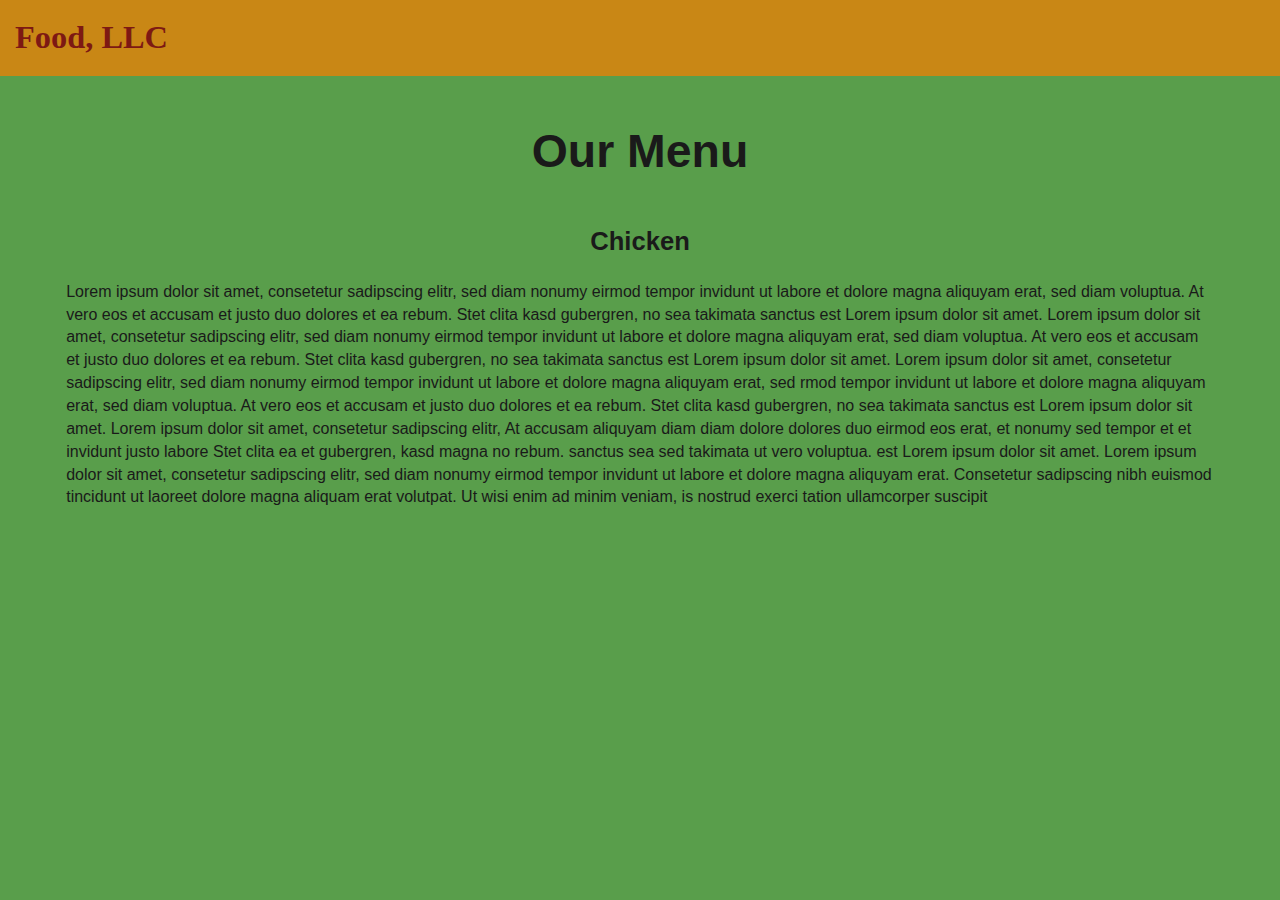
==== index.html @ 77a1d451 "file setup" ====
<!DOCTYPE html>
<html lang="en">

<head>
    <meta charset="utf-8">
    <meta http-equiv="X-UA-Compatible" content="IE=edge">
    <meta name="viewport" content="width=device-width, initial-scale=1">
    <title>Module 3 - assignment solution</title>

    <!-- BOOTSTRAP CSS -->
    <link rel="stylesheet" href="css/bootstrap.min.css">

    <!-- CUSTOM CSS -->
    <link rel="stylesheet" href="css/styles.css">
</head>
<body>
    <header>
        <nav id="header-nav" class="navbar navbar-default">
            <div class="container-fluid">
                <div class="navbar-header">
                    <div class="navbar-brand">
                        <a href="index_basic.html">
                            <h1>Food, LLC</h1>
                        </a>
                    </div>

                    <button type="button" class="navbar-toggle collapsed visible-xs" data-toggle="collapse" data-target="#collapsable-nav" aria-expanded="false">
                        <span class="sr-only">Toggle navigation</span>
                        <span class="icon-bar"></span>
                        <span class="icon-bar"></span>
                        <span class="icon-bar"></span>
                    </button>
                </div>

                <div id="collapsable-nav" class="collapse navbar-collapse">
                    <ul id="nav-list" class="nav navbar-nav navbar-right visible-xs text-center">
                        <li>
                            <a><br class="hidden-xs"> Chicken</a>
                        </li>
                        <li>
                            <a><br class="hidden-xs"> Beef</a>
                        </li>
                        <li>
                            <a><br class="hidden-xs"> Sushi</a>
                        </li>
                    </ul>
                </div>
            </div>
        </nav>
    </header>

    <div id="main-content" class="container">
        <h2 id="top-heading" class="text-center">Our Menu</h2>
        <section id="main-section">
            <h3 class="text-center">Chicken</h3>
            <p>
                Lorem ipsum dolor sit amet, consetetur sadipscing elitr, sed diam nonumy eirmod tempor 
                invidunt ut labore et dolore magna aliquyam erat, sed diam voluptua. At vero eos et accusam 
                et justo duo dolores et ea rebum. Stet clita kasd gubergren, no sea takimata
                sanctus est Lorem ipsum dolor sit amet. Lorem ipsum dolor sit amet, consetetur sadipscing elitr, 
                sed diam nonumy eirmod tempor invidunt ut labore et dolore magna aliquyam erat, sed diam voluptua. 
                At vero eos et accusam et justo duo dolores
                et ea rebum. Stet clita kasd gubergren, no sea takimata sanctus est Lorem ipsum dolor sit amet. 
                Lorem ipsum dolor sit amet, consetetur sadipscing elitr, sed diam nonumy eirmod tempor invidunt ut 
                labore et dolore magna aliquyam erat, sed
                rmod tempor invidunt ut labore et dolore magna aliquyam erat, sed diam voluptua. At vero eos et 
                accusam et justo duo dolores et ea rebum. Stet clita kasd gubergren, no sea takimata sanctus est 
                Lorem
                ipsum dolor sit amet. Lorem ipsum dolor sit amet, consetetur sadipscing elitr, At accusam aliquyam 
                diam diam dolore dolores duo eirmod eos erat, et nonumy sed tempor et et invidunt justo labore Stet
                clita ea et gubergren, kasd magna no
                rebum. sanctus sea sed takimata ut vero voluptua. est Lorem ipsum dolor sit amet. 
                Lorem ipsum dolor sit amet, consetetur sadipscing elitr, sed diam nonumy eirmod tempor invidunt ut 
                labore et dolore magna aliquyam erat. Consetetur sadipscing
                 nibh euismod tincidunt ut laoreet dolore magna aliquam erat volutpat. Ut wisi enim ad minim veniam,
                 is nostrud exerci tation ullamcorper suscipit
            </p>
        </section>

    </div>

    <!-- jQuery (Bootstrap JS plugins depend on it) -->
    <script src="js/jquery-3.1.1.min.js"></script>
    <script src="js/bootstrap.min.js"></script>
    <!-- <script src="js/script.js"></script> -->

</body>

</html>
---- css/styles.css ----
body {
    font-size: 16px;
    font-family: 'Source Sans Pro', sans-serif;
    color: #1a1a1a;
    background-color: #599e4b;
}


/** HEADER **/

#header-nav {
    background-color: #c98715;
    border-radius: 0;
    border: 0;
}

#header-nav button {
    margin-top: 22px;
}

.navbar-default .navbar-toggle:focus, .navbar-default .navbar-toggle:hover {
    background-color: #fce29e;
}

.navbar-collapse {
    border-top: 0;
}

.navbar-brand, .navbar-nav li a {
    line-height: 76px;
    height: 76px;
    padding-top: 0;
}

.navbar-brand h1 {
    color: #7d1913;
    font-family: 'Abril Fatface', cursive;
    font-weight: bolder;
    font-size: 1.8em;
}

.navbar-brand a:hover {
    text-decoration: none;
    text-shadow: 1px 1px 1px #fe9797;
}

#nav-list {
    background-color: #e4af34;
}

#nav-list a {
    /*text-align: center;*/
    font-weight: bolder;
    color: #282828;
    font-size: 1.2em;
}

#nav-list a:hover {
    color: #202020;
    background-color: #fce29e;
}

.navbar-header button.navbar-toggle, .navbar-header .icon-bar {
    border: 1px solid #7d1913;
}


/** END HEADER */


/** HOME PAGE **/

#main-content {
    width: 92%;
    margin-bottom: 30px;
}

#main-content h2 {
    font-size: 2.9em;
    font-weight: bold;
    margin-top: 30px;
    margin-bottom: 50px;
}

#main-content h3 {
    font-size: 1.6em;
    font-weight: bold;
    margin-bottom: 1em;
}

#chicken-tile, #beef-tile, #sushi-tile {
    width: 100%;
    padding: 20px;
    background-color: #99ed7b;
    margin-bottom: 60px;
    box-shadow: 0 0 80px #18580b;
}


/** END HOME PAGE **/
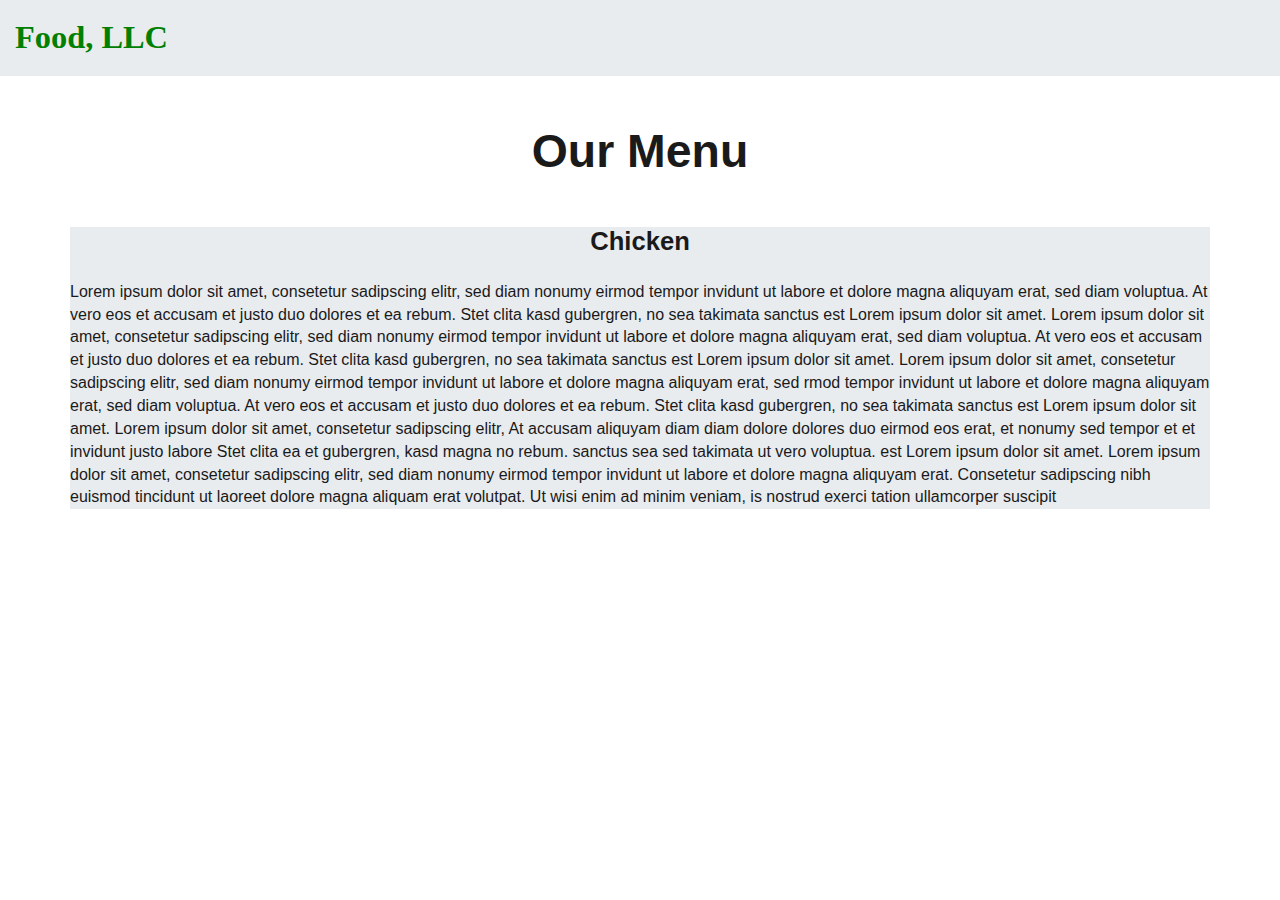
==== commit ce4111fe: "minor fix1" ====
--- a/index.html
+++ b/index.html
@@ -11,7 +11,7 @@
     <link rel="stylesheet" href="css/bootstrap.min.css">
 
     <!-- CUSTOM CSS -->
-    <link rel="stylesheet" href="css/styles.css">
+    <link rel="stylesheet" href="css/style.css">
 </head>
 <body>
     <header>
@@ -23,7 +23,7 @@
                             <h1>Food, LLC</h1>
                         </a>
                     </div>
-
+                    <!-- displays only on small devices -->
                     <button type="button" class="navbar-toggle collapsed visible-xs" data-toggle="collapse" data-target="#collapsable-nav" aria-expanded="false">
                         <span class="sr-only">Toggle navigation</span>
                         <span class="icon-bar"></span>
--- a/css/style.css
+++ b/css/style.css
@@ -0,0 +1,102 @@
+body {
+    font-size: 16px;
+    font-family: Verdana, Tahoma, sans-serif;
+    color: #1a1a1b;
+}
+
+
+/** HEADER **/
+
+#header-nav {
+    background-color: #e9ecef;
+    border-radius: 0;
+    border: 0;
+}
+
+#header-nav button {
+    margin-top: 22px;
+}
+
+.navbar-default .navbar-toggle:focus, .navbar-default .navbar-toggle:hover {
+    background-color: #6c757d;
+}
+
+.navbar-collapse {
+    border-top: 0;
+}
+
+.navbar-brand, .navbar-nav li a {
+    line-height: 76px;
+    height: 76px;
+    padding-top: 0;
+}
+
+.navbar-brand h1 {
+    color: green;
+    font-family: 'Abril Fatface', cursive;
+    font-weight: bolder;
+    font-size: 1.8em;
+}
+
+.navbar-brand a:hover {
+    text-decoration: none;
+    text-shadow: 1px 1px 1px #eeef20;
+}
+
+#nav-list {
+    background-color: #354f52;
+}
+
+#nav-list a {
+    /*text-align: center;*/
+    font-weight: bolder;
+    color: #282828;
+    font-size: 1.2em;
+}
+
+#nav-list a:hover {
+    color: #202020;
+    background-color: #e9ecef;
+}
+
+.navbar-header button.navbar-toggle, .navbar-header .icon-bar {
+    border: 1px solid #000;
+}
+
+
+/** END HEADER */
+
+
+/** HOME PAGE **/
+
+#main-content {
+    /* width: 92%; */
+    margin-bottom: 30px;
+}
+
+#main-content h2 {
+    font-size: 2.9em;
+    font-weight: bold;
+    margin-top: 30px;
+    margin-bottom: 50px;
+}
+
+#main-content h3 {
+    font-size: 1.6em;
+    font-weight: bold;
+    margin-bottom: 1em;
+}
+
+#chicken-tile, #beef-tile, #sushi-tile {
+    width: 100%;
+    padding: 20px;
+    background-color: #99ed7b;
+    margin-bottom: 60px;
+    box-shadow: 0 0 80px #18580b;
+}
+
+#main-section {
+    background-color: #e9ecef;
+}
+
+/** END HOME PAGE **/
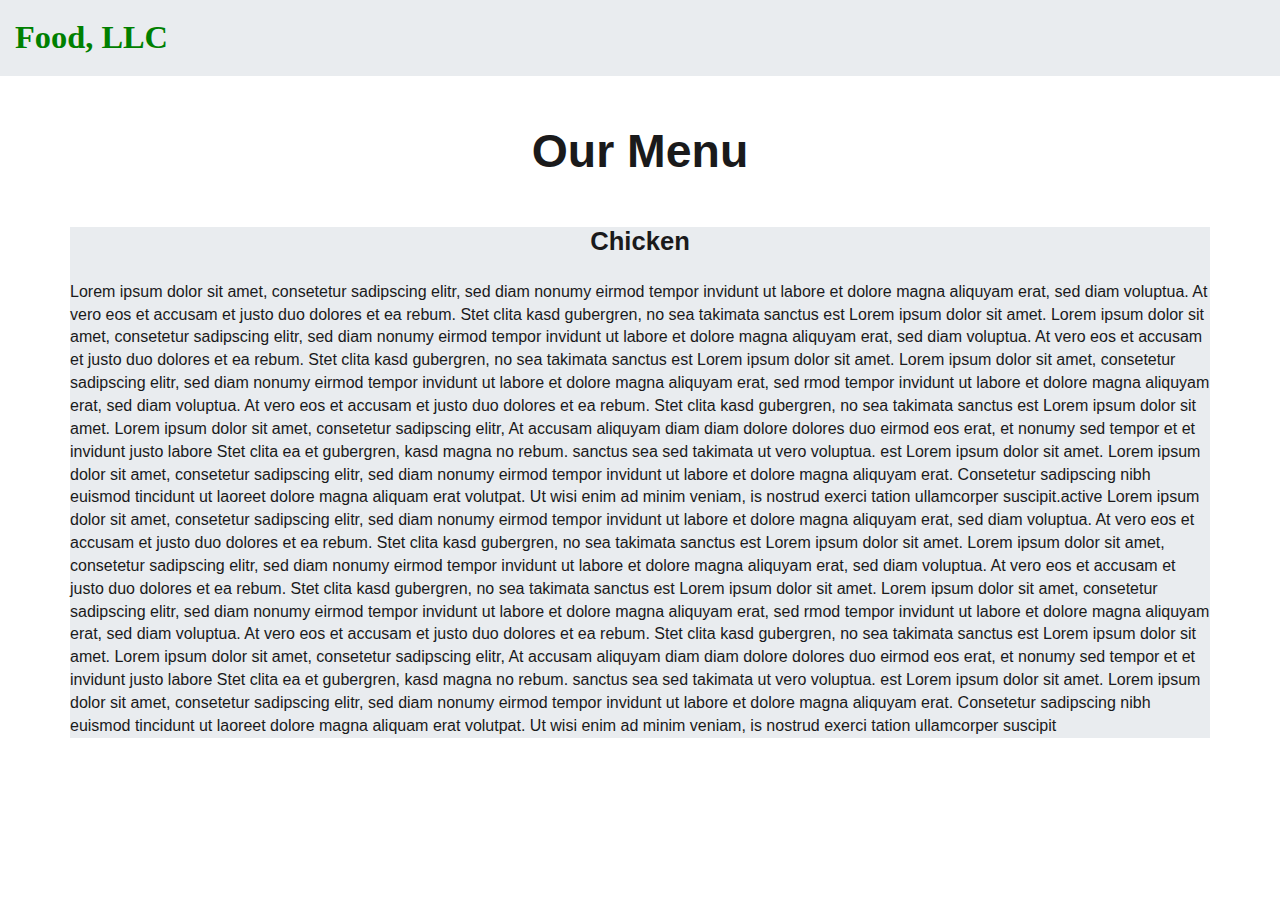
==== commit 84b09b60: "minor fix2" ====
--- a/index.html
+++ b/index.html
@@ -73,7 +73,28 @@
                 Lorem ipsum dolor sit amet, consetetur sadipscing elitr, sed diam nonumy eirmod tempor invidunt ut 
                 labore et dolore magna aliquyam erat. Consetetur sadipscing
                  nibh euismod tincidunt ut laoreet dolore magna aliquam erat volutpat. Ut wisi enim ad minim veniam,
+                 is nostrud exerci tation ullamcorper suscipit.active
+                 Lorem ipsum dolor sit amet, consetetur sadipscing elitr, sed diam nonumy eirmod tempor 
+                invidunt ut labore et dolore magna aliquyam erat, sed diam voluptua. At vero eos et accusam 
+                et justo duo dolores et ea rebum. Stet clita kasd gubergren, no sea takimata
+                sanctus est Lorem ipsum dolor sit amet. Lorem ipsum dolor sit amet, consetetur sadipscing elitr, 
+                sed diam nonumy eirmod tempor invidunt ut labore et dolore magna aliquyam erat, sed diam voluptua. 
+                At vero eos et accusam et justo duo dolores
+                et ea rebum. Stet clita kasd gubergren, no sea takimata sanctus est Lorem ipsum dolor sit amet. 
+                Lorem ipsum dolor sit amet, consetetur sadipscing elitr, sed diam nonumy eirmod tempor invidunt ut 
+                labore et dolore magna aliquyam erat, sed
+                rmod tempor invidunt ut labore et dolore magna aliquyam erat, sed diam voluptua. At vero eos et 
+                accusam et justo duo dolores et ea rebum. Stet clita kasd gubergren, no sea takimata sanctus est 
+                Lorem
+                ipsum dolor sit amet. Lorem ipsum dolor sit amet, consetetur sadipscing elitr, At accusam aliquyam 
+                diam diam dolore dolores duo eirmod eos erat, et nonumy sed tempor et et invidunt justo labore Stet
+                clita ea et gubergren, kasd magna no
+                rebum. sanctus sea sed takimata ut vero voluptua. est Lorem ipsum dolor sit amet. 
+                Lorem ipsum dolor sit amet, consetetur sadipscing elitr, sed diam nonumy eirmod tempor invidunt ut 
+                labore et dolore magna aliquyam erat. Consetetur sadipscing
+                 nibh euismod tincidunt ut laoreet dolore magna aliquam erat volutpat. Ut wisi enim ad minim veniam,
                  is nostrud exerci tation ullamcorper suscipit
+            </p>
             </p>
         </section>
 
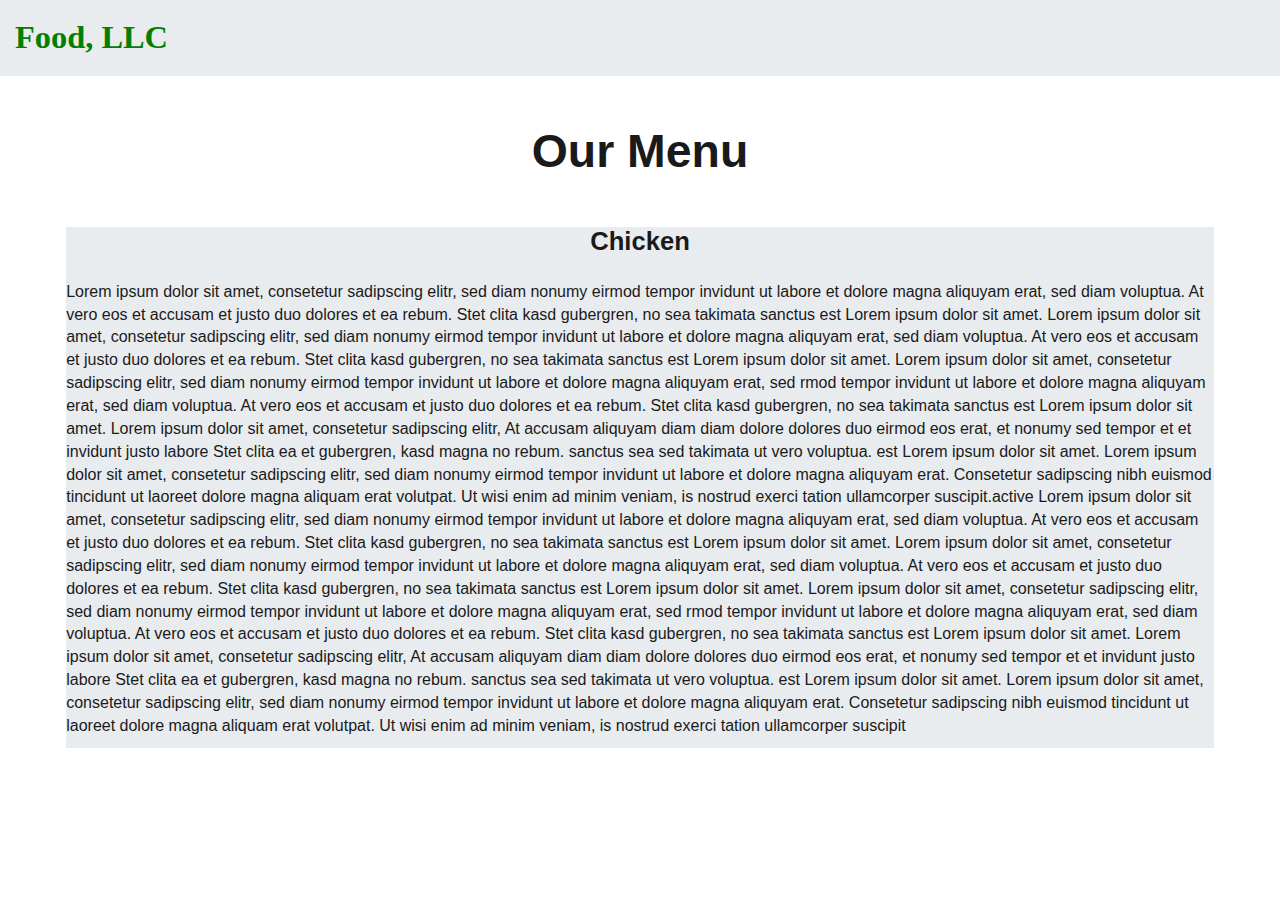
==== commit c27025bb: "minor fix3" ====
--- a/index.html
+++ b/index.html
@@ -53,49 +53,52 @@
         <h2 id="top-heading" class="text-center">Our Menu</h2>
         <section id="main-section">
             <h3 class="text-center">Chicken</h3>
-            <p>
-                Lorem ipsum dolor sit amet, consetetur sadipscing elitr, sed diam nonumy eirmod tempor 
-                invidunt ut labore et dolore magna aliquyam erat, sed diam voluptua. At vero eos et accusam 
-                et justo duo dolores et ea rebum. Stet clita kasd gubergren, no sea takimata
-                sanctus est Lorem ipsum dolor sit amet. Lorem ipsum dolor sit amet, consetetur sadipscing elitr, 
-                sed diam nonumy eirmod tempor invidunt ut labore et dolore magna aliquyam erat, sed diam voluptua. 
-                At vero eos et accusam et justo duo dolores
-                et ea rebum. Stet clita kasd gubergren, no sea takimata sanctus est Lorem ipsum dolor sit amet. 
-                Lorem ipsum dolor sit amet, consetetur sadipscing elitr, sed diam nonumy eirmod tempor invidunt ut 
-                labore et dolore magna aliquyam erat, sed
-                rmod tempor invidunt ut labore et dolore magna aliquyam erat, sed diam voluptua. At vero eos et 
-                accusam et justo duo dolores et ea rebum. Stet clita kasd gubergren, no sea takimata sanctus est 
-                Lorem
-                ipsum dolor sit amet. Lorem ipsum dolor sit amet, consetetur sadipscing elitr, At accusam aliquyam 
-                diam diam dolore dolores duo eirmod eos erat, et nonumy sed tempor et et invidunt justo labore Stet
-                clita ea et gubergren, kasd magna no
-                rebum. sanctus sea sed takimata ut vero voluptua. est Lorem ipsum dolor sit amet. 
-                Lorem ipsum dolor sit amet, consetetur sadipscing elitr, sed diam nonumy eirmod tempor invidunt ut 
-                labore et dolore magna aliquyam erat. Consetetur sadipscing
-                 nibh euismod tincidunt ut laoreet dolore magna aliquam erat volutpat. Ut wisi enim ad minim veniam,
-                 is nostrud exerci tation ullamcorper suscipit.active
-                 Lorem ipsum dolor sit amet, consetetur sadipscing elitr, sed diam nonumy eirmod tempor 
-                invidunt ut labore et dolore magna aliquyam erat, sed diam voluptua. At vero eos et accusam 
-                et justo duo dolores et ea rebum. Stet clita kasd gubergren, no sea takimata
-                sanctus est Lorem ipsum dolor sit amet. Lorem ipsum dolor sit amet, consetetur sadipscing elitr, 
-                sed diam nonumy eirmod tempor invidunt ut labore et dolore magna aliquyam erat, sed diam voluptua. 
-                At vero eos et accusam et justo duo dolores
-                et ea rebum. Stet clita kasd gubergren, no sea takimata sanctus est Lorem ipsum dolor sit amet. 
-                Lorem ipsum dolor sit amet, consetetur sadipscing elitr, sed diam nonumy eirmod tempor invidunt ut 
-                labore et dolore magna aliquyam erat, sed
-                rmod tempor invidunt ut labore et dolore magna aliquyam erat, sed diam voluptua. At vero eos et 
-                accusam et justo duo dolores et ea rebum. Stet clita kasd gubergren, no sea takimata sanctus est 
-                Lorem
-                ipsum dolor sit amet. Lorem ipsum dolor sit amet, consetetur sadipscing elitr, At accusam aliquyam 
-                diam diam dolore dolores duo eirmod eos erat, et nonumy sed tempor et et invidunt justo labore Stet
-                clita ea et gubergren, kasd magna no
-                rebum. sanctus sea sed takimata ut vero voluptua. est Lorem ipsum dolor sit amet. 
-                Lorem ipsum dolor sit amet, consetetur sadipscing elitr, sed diam nonumy eirmod tempor invidunt ut 
-                labore et dolore magna aliquyam erat. Consetetur sadipscing
-                 nibh euismod tincidunt ut laoreet dolore magna aliquam erat volutpat. Ut wisi enim ad minim veniam,
-                 is nostrud exerci tation ullamcorper suscipit
-            </p>
-            </p>
+            <div class="row">
+                <div class="col-xs-12">
+                    <p>
+                        Lorem ipsum dolor sit amet, consetetur sadipscing elitr, sed diam nonumy eirmod tempor 
+                        invidunt ut labore et dolore magna aliquyam erat, sed diam voluptua. At vero eos et accusam 
+                        et justo duo dolores et ea rebum. Stet clita kasd gubergren, no sea takimata
+                        sanctus est Lorem ipsum dolor sit amet. Lorem ipsum dolor sit amet, consetetur sadipscing elitr, 
+                        sed diam nonumy eirmod tempor invidunt ut labore et dolore magna aliquyam erat, sed diam voluptua. 
+                        At vero eos et accusam et justo duo dolores
+                        et ea rebum. Stet clita kasd gubergren, no sea takimata sanctus est Lorem ipsum dolor sit amet. 
+                        Lorem ipsum dolor sit amet, consetetur sadipscing elitr, sed diam nonumy eirmod tempor invidunt ut 
+                        labore et dolore magna aliquyam erat, sed
+                        rmod tempor invidunt ut labore et dolore magna aliquyam erat, sed diam voluptua. At vero eos et 
+                        accusam et justo duo dolores et ea rebum. Stet clita kasd gubergren, no sea takimata sanctus est 
+                        Lorem
+                        ipsum dolor sit amet. Lorem ipsum dolor sit amet, consetetur sadipscing elitr, At accusam aliquyam 
+                        diam diam dolore dolores duo eirmod eos erat, et nonumy sed tempor et et invidunt justo labore Stet
+                        clita ea et gubergren, kasd magna no
+                        rebum. sanctus sea sed takimata ut vero voluptua. est Lorem ipsum dolor sit amet. 
+                        Lorem ipsum dolor sit amet, consetetur sadipscing elitr, sed diam nonumy eirmod tempor invidunt ut 
+                        labore et dolore magna aliquyam erat. Consetetur sadipscing
+                         nibh euismod tincidunt ut laoreet dolore magna aliquam erat volutpat. Ut wisi enim ad minim veniam,
+                         is nostrud exerci tation ullamcorper suscipit.active
+                         Lorem ipsum dolor sit amet, consetetur sadipscing elitr, sed diam nonumy eirmod tempor 
+                        invidunt ut labore et dolore magna aliquyam erat, sed diam voluptua. At vero eos et accusam 
+                        et justo duo dolores et ea rebum. Stet clita kasd gubergren, no sea takimata
+                        sanctus est Lorem ipsum dolor sit amet. Lorem ipsum dolor sit amet, consetetur sadipscing elitr, 
+                        sed diam nonumy eirmod tempor invidunt ut labore et dolore magna aliquyam erat, sed diam voluptua. 
+                        At vero eos et accusam et justo duo dolores
+                        et ea rebum. Stet clita kasd gubergren, no sea takimata sanctus est Lorem ipsum dolor sit amet. 
+                        Lorem ipsum dolor sit amet, consetetur sadipscing elitr, sed diam nonumy eirmod tempor invidunt ut 
+                        labore et dolore magna aliquyam erat, sed
+                        rmod tempor invidunt ut labore et dolore magna aliquyam erat, sed diam voluptua. At vero eos et 
+                        accusam et justo duo dolores et ea rebum. Stet clita kasd gubergren, no sea takimata sanctus est 
+                        Lorem
+                        ipsum dolor sit amet. Lorem ipsum dolor sit amet, consetetur sadipscing elitr, At accusam aliquyam 
+                        diam diam dolore dolores duo eirmod eos erat, et nonumy sed tempor et et invidunt justo labore Stet
+                        clita ea et gubergren, kasd magna no
+                        rebum. sanctus sea sed takimata ut vero voluptua. est Lorem ipsum dolor sit amet. 
+                        Lorem ipsum dolor sit amet, consetetur sadipscing elitr, sed diam nonumy eirmod tempor invidunt ut 
+                        labore et dolore magna aliquyam erat. Consetetur sadipscing
+                         nibh euismod tincidunt ut laoreet dolore magna aliquam erat volutpat. Ut wisi enim ad minim veniam,
+                         is nostrud exerci tation ullamcorper suscipit
+                    </p>
+                </div>
+            </div>
         </section>
 
     </div>
--- a/css/style.css
+++ b/css/style.css
@@ -70,7 +70,7 @@
 /** HOME PAGE **/
 
 #main-content {
-    /* width: 92%; */
+    width: 92%;
     margin-bottom: 30px;
 }
 
